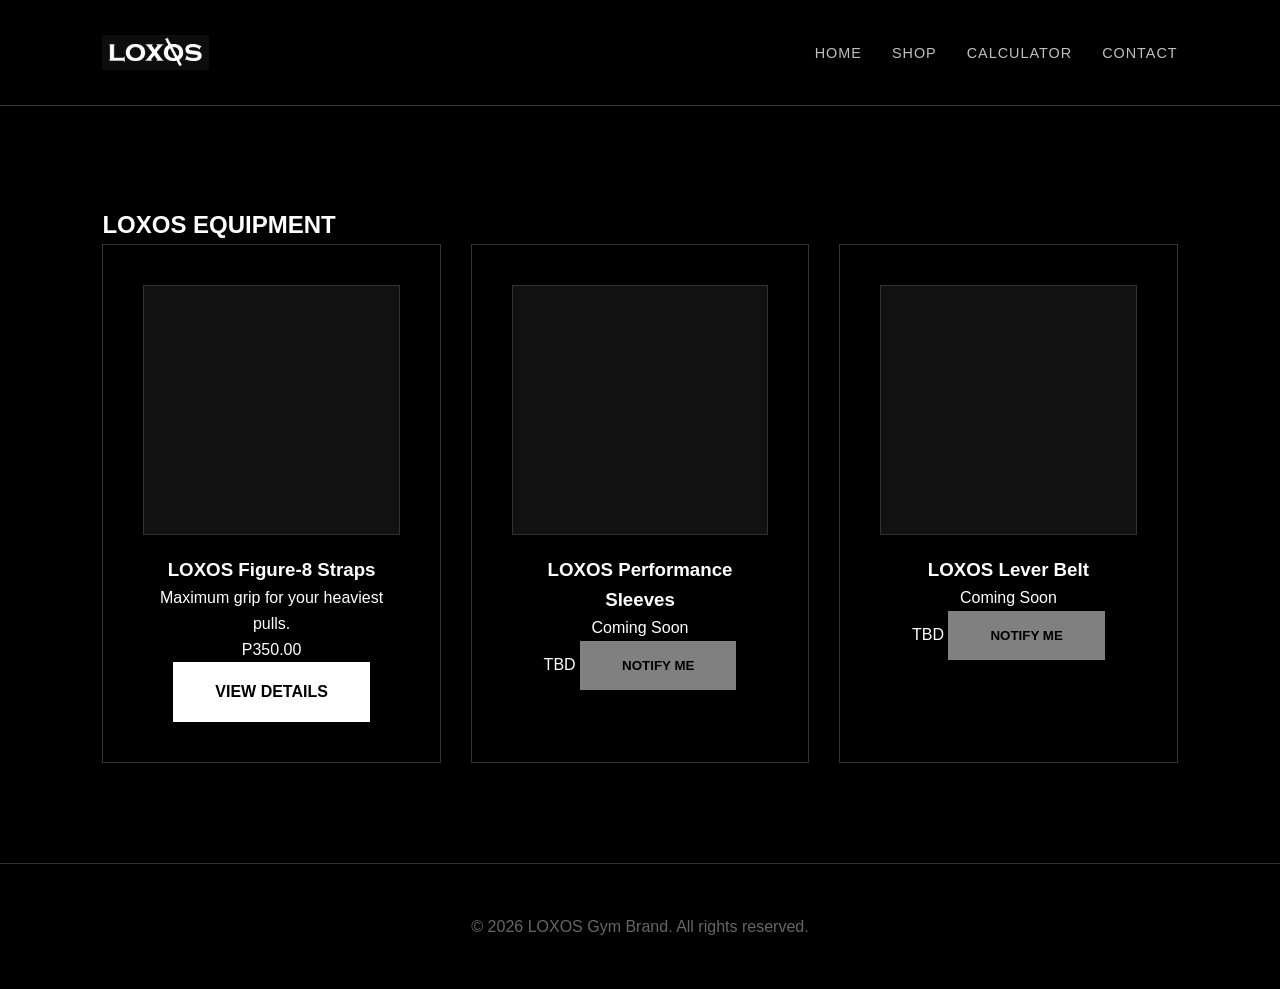
==== shop.html @ 606b024c "Update shop.html to include logo in navigation" ====
<!DOCTYPE html>
<html lang="en">
<head>
    <meta charset="UTF-8">
    <meta name="viewport" content="width=device-width, initial-scale=1.0">
    <title>Shop | LOXOS Elite Strength</title>
    <link rel="stylesheet" href="styles.css">
</head>
<body>

    <header>
        <nav>
             <img src="loxos logo.png" alt="LOXOS Logo" class="nav-logo">
            <ul>
                <li><a href="index.html">Home</a></li>
                <li><a href="shop.html">Shop</a></li>
                <li><a href="index.html#calculator">Calculator</a></li>
                <li><a href="index.html#contact">Contact</a></li>
            </ul>
        </nav>
    </header>

    <main>
        <section class="products">
            <h2>LOXOS EQUIPMENT</h2>
            <div class="product-grid">
                
                <div class="product-card">
                    <div class="product-image-placeholder"></div>
                    <h3>LOXOS Figure-8 Straps</h3>
                    <p>Maximum grip for your heaviest pulls.</p>
                    <span class="price">P350.00</span>
                    <a href="product-detail.html" class="btn">View Details</a>
                </div>

                <div class="product-card">
                    <div class="product-image-placeholder"></div>
                    <h3>LOXOS Performance Sleeves</h3>
                    <p>Coming Soon</p>
                    <span class="price">TBD</span>
                    <button class="btn" style="opacity: 0.5; cursor: not-allowed;">Notify Me</button>
                </div>

                <div class="product-card">
                    <div class="product-image-placeholder"></div>
                    <h3>LOXOS Lever Belt</h3>
                    <p>Coming Soon</p>
                    <span class="price">TBD</span>
                    <button class="btn" style="opacity: 0.5; cursor: not-allowed;">Notify Me</button>
                </div>

            </div>
        </section>
    </main>

    <footer>
        <p>&copy; 2026 LOXOS Gym Brand. All rights reserved.</p>
    </footer>

</body>
</html>
---- styles.css ----
/* --- GLOBAL STYLES --- */
* {
    margin: 0;
    padding: 0;
    box-sizing: border-box;
    font-family: 'Inter', 'Segoe UI', Roboto, sans-serif;
}

body {
    background-color: #000000;
    color: #FFFFFF;
    line-height: 1.6;
}

/* --- NAVIGATION --- */
nav {
    display: flex;
    justify-content: space-between;
    align-items: center;
    padding: 30px 8%;
    background-color: #000000;
    border-bottom: 1px solid #333333;
}

.nav-logo {
    height: 45px;
    align-items: center;
    width: auto;
    display: block;
    padding: 5px 0;
    transition: filter 0.3s ease;
}

.nav-logo:hover {
    filter: brightness(1.2);
}

.logo a {
    display: flex;
    align-items: center;
}

nav ul {
    display: flex;
    list-style: none;
}

nav ul li a {
    color: #C0C0C0;
    text-decoration: none;
    margin-left: 30px;
    font-size: 0.9rem;
    text-transform: uppercase;
    letter-spacing: 1px;
    transition: 0.4s ease;
}

/* --- HERO SECTION (Fixed Background) --- */
.hero {
    background-color: #1a1a1a; 
    background-image: linear-gradient(rgba(0, 0, 0, 0.7), rgba(0, 0, 0, 0.7)), url('background.png');
    background-size: cover;
    background-position: center;
    background-repeat: no-repeat;
    height: auto; 
    padding: 120px 20px; 
    
    /* Centering Logic */
    display: flex;
    flex-direction: column;
    align-items: center;     /* Centers the button and blocks horizontally */
    justify-content: center; /* Centers content vertically */
    text-align: center;      /* Centers the actual text inside the tags */
    width: 100%;
}

.hero h1 {
    font-size: clamp(3rem, 8vw, 5rem);
    font-weight: 800;
    letter-spacing: -2px;
    margin-bottom: 20px;
    width: 100%;             /* Ensures it takes full width to center correctly */
}

.hero p {
    color: #C0C0C0;
    font-size: 1.2rem;
    max-width: 600px;
    text-align: center;
    margin: 0 auto 40px auto; /* "auto" on left/right centers the block itself */
    text-transform: uppercase;
    letter-spacing: 2px;
}

/* --- BUTTONS --- */
.btn {
    display: inline-block;
    padding: 15px 40px;
    background-color: #FFFFFF;
    color: #000000;
    text-decoration: none;
    font-weight: 700;
    text-transform: uppercase;
    border: 2px solid #FFFFFF;
    transition: 0.3s ease;
}

.btn:hover {
    background-color: transparent;
    color: #FFFFFF;
}

/* --- CALCULATOR --- */
.calc-container {
    padding: 80px 20px;
    background: #000;
    border-top: 1px solid #333;
    text-align: center;
}

.input-group input {
    background: #111;
    border: 1px solid #C0C0C0;
    color: #fff;
    padding: 10px;
    margin: 10px;
    width: 120px;
}

.calc-main-btn {
    background: #fff;
    color: #000;
    padding: 12px 30px;
    border: none;
    font-weight: bold;
    cursor: pointer;
}

.unit-toggle button {
    background: transparent;
    border: 1px solid #333;
    color: #fff;
    margin: 5px;
    padding: 5px 15px;
}

.unit-toggle button:focus {
    border-color: #FFFFFF;
    background-color: #333333;
}
.calc-container {
    background: rgba(255, 255, 255, 0.03); /* Extremely faint white */
    backdrop-filter: blur(12px);           /* Blurs the athletes behind it */
    -webkit-backdrop-filter: blur(12px);   /* Safari support */
    border: 1px solid rgba(255, 255, 255, 0.1);
    border-radius: 20px;
    margin: 40px 8%;                       /* Adds space around the "glass" */
}
@keyframes float {
    0% { transform: translateY(0px); }
    50% { transform: translateY(-10px); }
    100% { transform: translateY(0px); }
}

.calc-container {
    animation: float 4s ease-in-out infinite; /* Box slowly bobs up and down */
    box-shadow: 0 20px 40px rgba(0, 0, 0, 0.4);
}

/* --- PRODUCTS --- */
.products {
    padding: 100px 8%;
}

.product-grid {
    display: grid;
    grid-template-columns: repeat(auto-fit, minmax(250px, 1fr));
    gap: 30px;
}

.product-card {
    border: 1px solid #333;
    padding: 40px;
    text-align: center;
    transition: 0.3s;
}

.product-image-placeholder {
    width: 100%;
    height: 250px;
    background-color: #111;
    border: 1px solid #333;
    margin-bottom: 20px;
}

footer {
    padding: 50px 0;
    text-align: center;
    border-top: 1px solid #333;
    color: #666;
}
.product-card {
    transition: all 0.4s cubic-bezier(0.175, 0.885, 0.32, 1.275); /* Smooth "spring" timing */
}

.product-card:hover {
    transform: translateY(-10px) scale(1.02);
    border-color: #FFFFFF;
    box-shadow: 0 10px 30px rgba(192, 192, 192, 0.2); /* Subtle silver glow */
}
@keyframes fadeInUp {
    from {
        opacity: 0;
        transform: translateY(30px); /* Starts 30px lower */
    }
    to {
        opacity: 1;
        transform: translateY(0);    /* Ends at its natural position */
    }
}
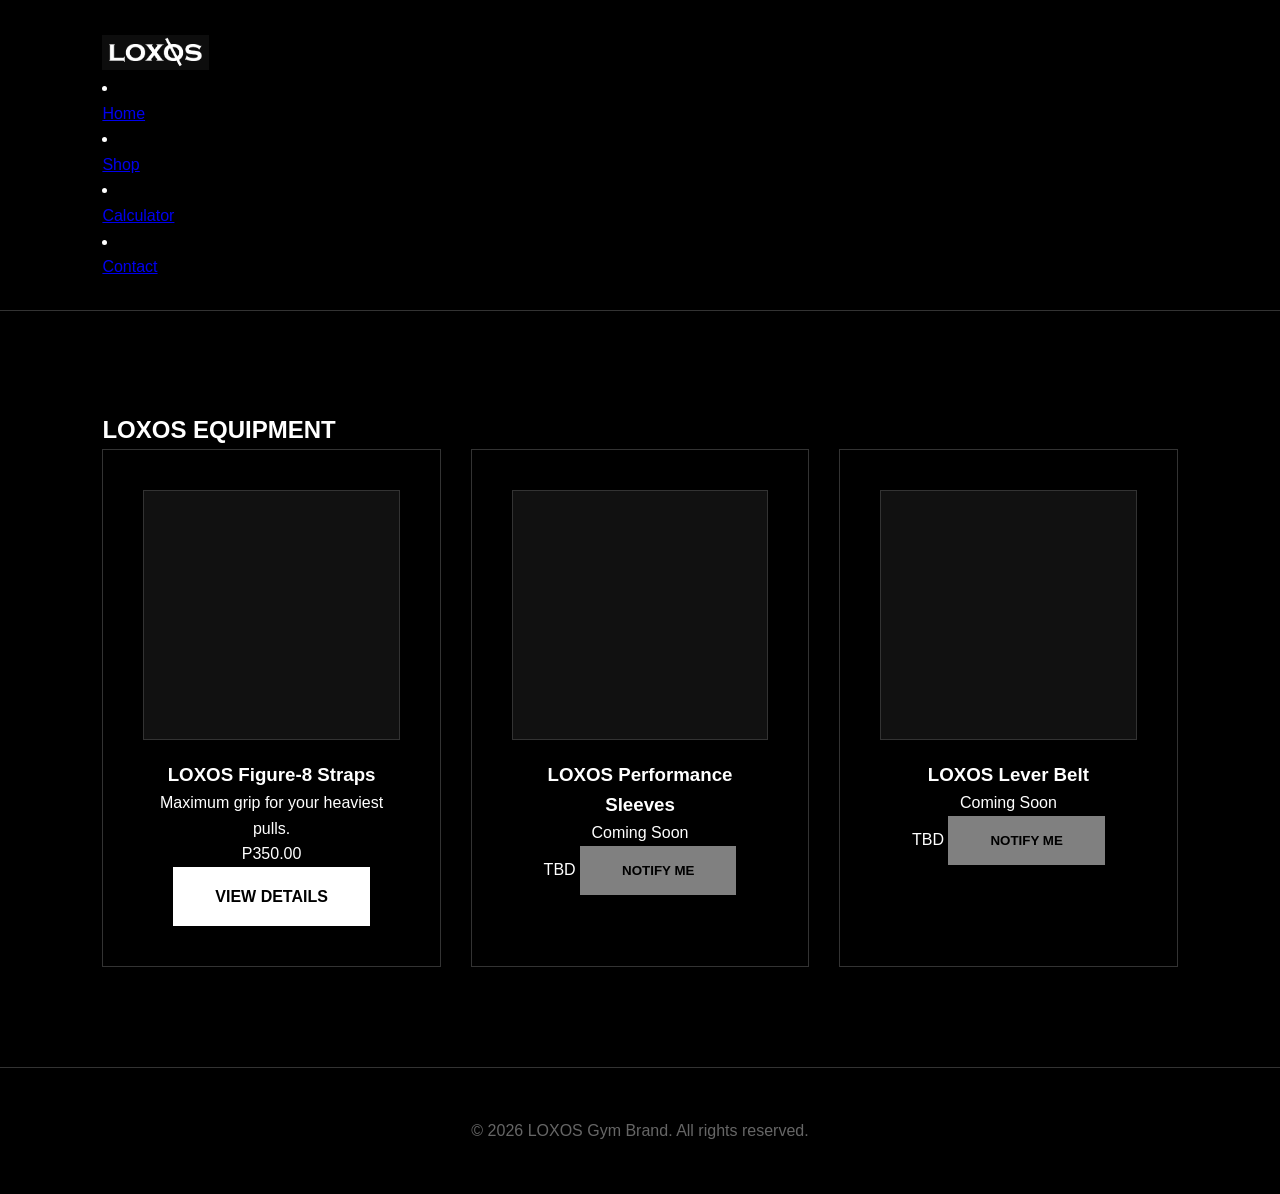
==== commit b3d49bca: "Fix HTML structure and improve navigation layout" ====
--- a/shop.html
+++ b/shop.html
@@ -10,7 +10,9 @@
 
     <header>
         <nav>
-             <img src="loxos logo.png" alt="LOXOS Logo" class="nav-logo">
+            <div class="logo">
+                <a href="shop.html">
+                    <img src="loxos logo.png" alt="LOXOS Logo" class="nav-logo"
             <ul>
                 <li><a href="index.html">Home</a></li>
                 <li><a href="shop.html">Shop</a></li>
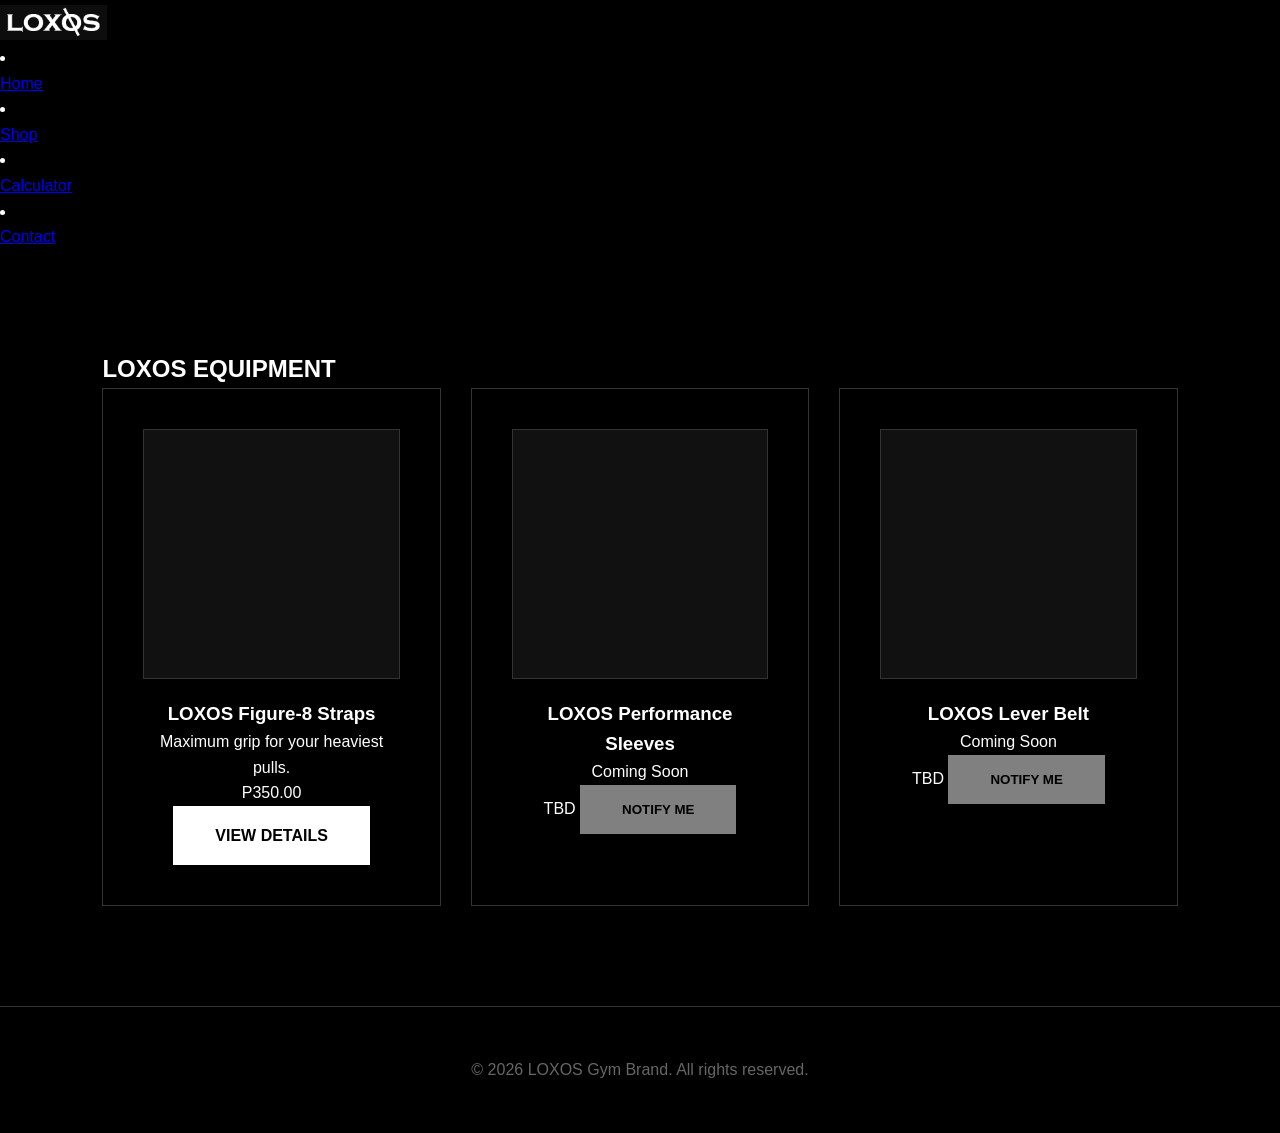
==== commit f25061d7: "Update shop.html" ====
--- a/shop.html
+++ b/shop.html
@@ -9,7 +9,6 @@
 <body>
 
     <header>
-        <nav>
             <div class="logo">
                 <a href="shop.html">
                     <img src="loxos logo.png" alt="LOXOS Logo" class="nav-logo"
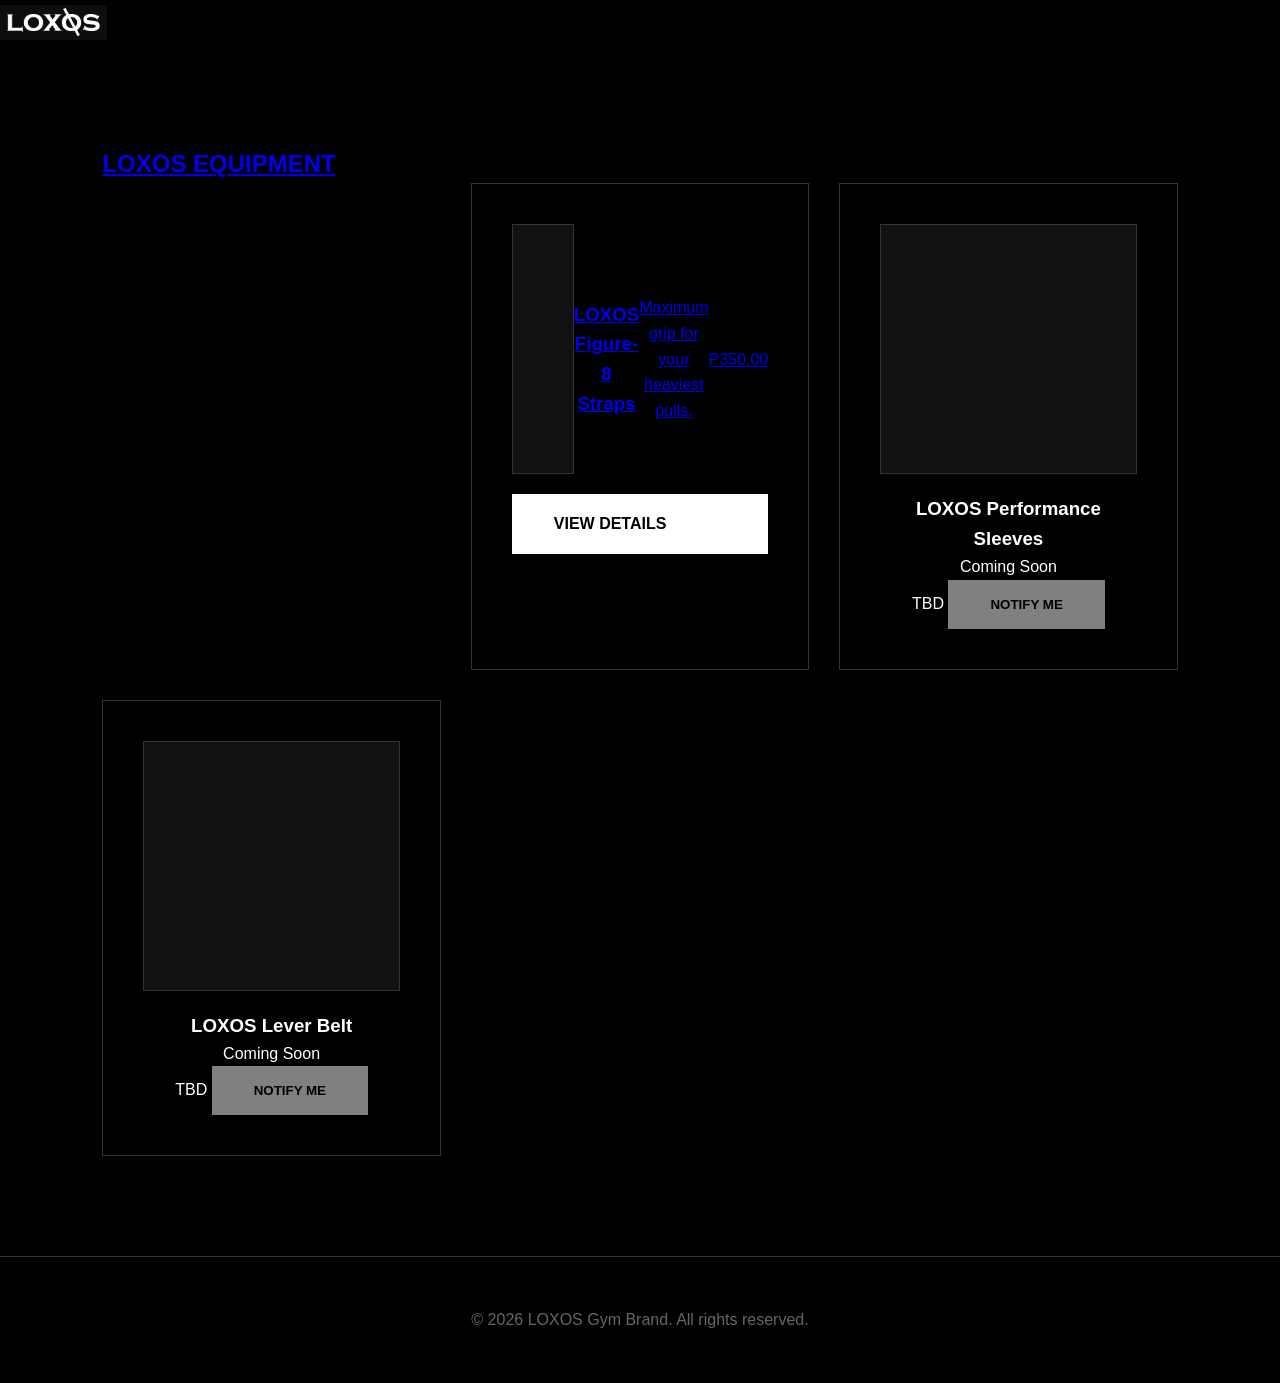
==== commit aa4327ac: "Update shop.html" ====
--- a/shop.html
+++ b/shop.html
@@ -12,13 +12,6 @@
             <div class="logo">
                 <a href="shop.html">
                     <img src="loxos logo.png" alt="LOXOS Logo" class="nav-logo"
-            <ul>
-                <li><a href="index.html">Home</a></li>
-                <li><a href="shop.html">Shop</a></li>
-                <li><a href="index.html#calculator">Calculator</a></li>
-                <li><a href="index.html#contact">Contact</a></li>
-            </ul>
-        </nav>
     </header>
 
     <main>
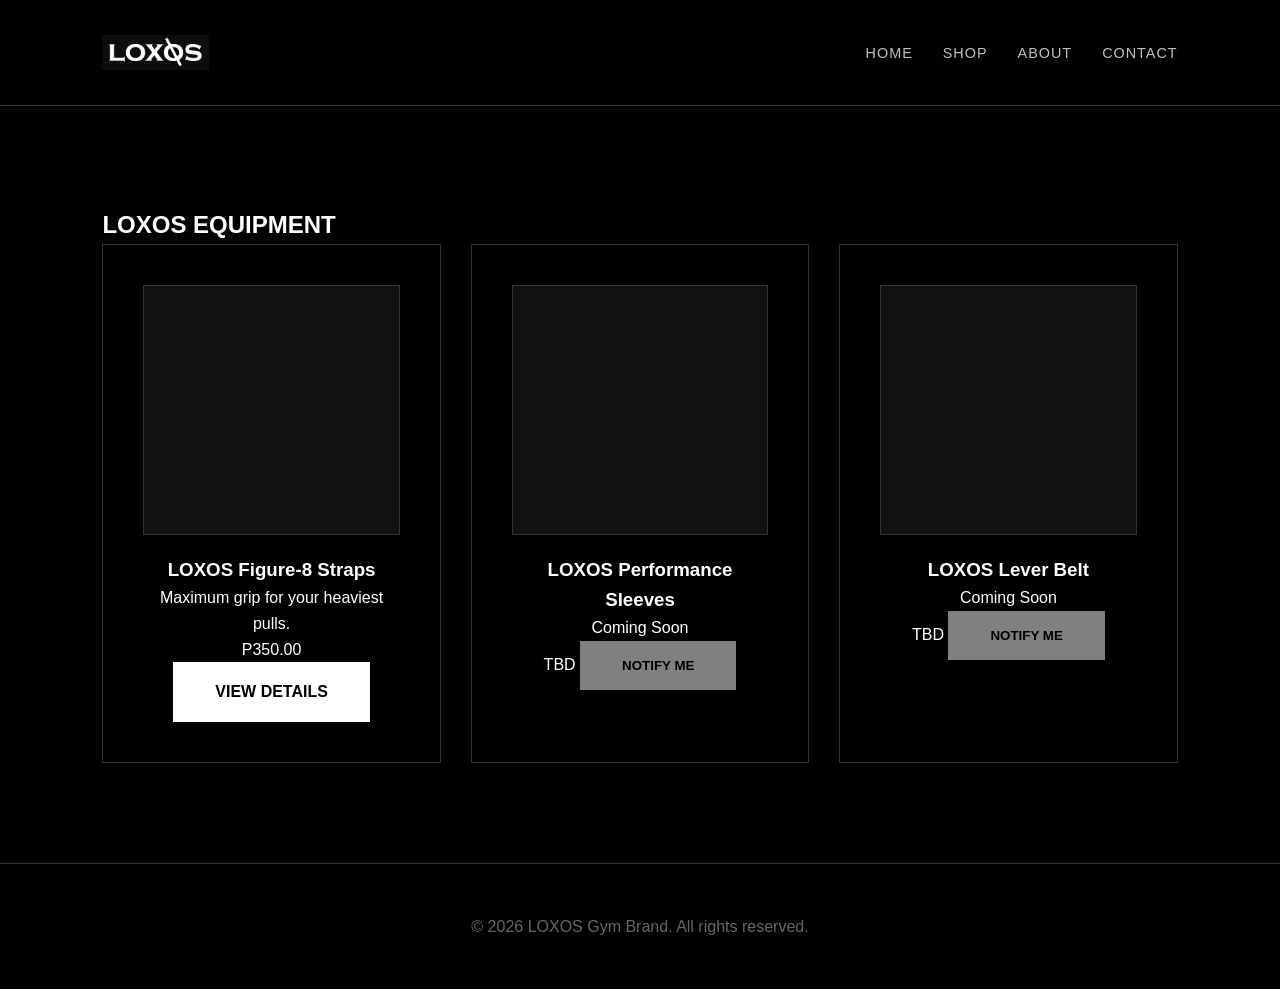
==== commit 2a51b416: "Update shop.html" ====
--- a/shop.html
+++ b/shop.html
@@ -9,10 +9,20 @@
 <body>
 
     <header>
-            <div class="logo">
-                <a href="shop.html">
-                    <img src="loxos logo.png" alt="LOXOS Logo" class="nav-logo"
-    </header>
+    <nav>
+        <div class="logo">
+            <a href="index.html">
+                <img src="loxos logo.png" alt="LOXOS Logo" class="nav-logo">
+            </a>
+        </div>
+        <ul>
+            <li><a href="index.html">Home</a></li>
+            <li><a href="shop.html">Shop</a></li>
+            <li><a href="#about">About</a></li>
+            <li><a href="#contact">Contact</a></li>
+        </ul>
+    </nav>
+</header>
 
     <main>
         <section class="products">
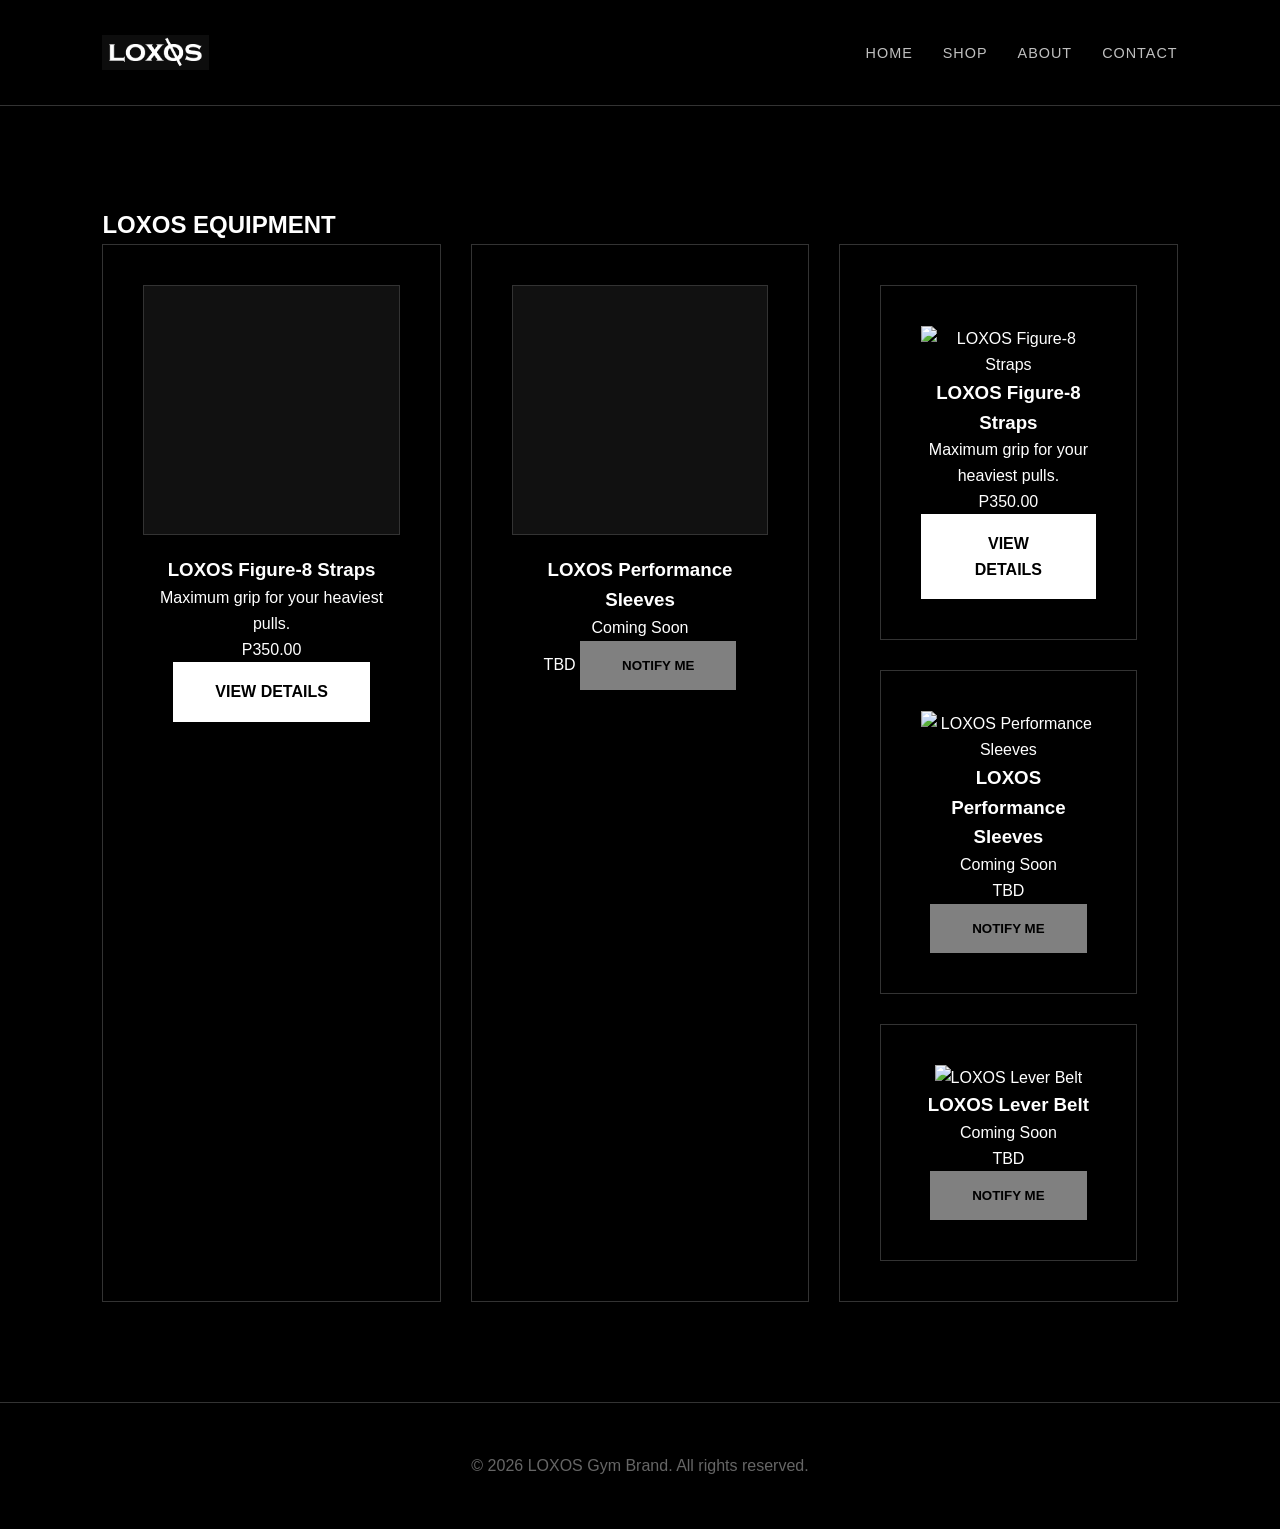
==== commit aa18128e: "Refactor product cards with images in shop.html" ====
--- a/shop.html
+++ b/shop.html
@@ -46,12 +46,33 @@
                 </div>
 
                 <div class="product-card">
-                    <div class="product-image-placeholder"></div>
-                    <h3>LOXOS Lever Belt</h3>
-                    <p>Coming Soon</p>
-                    <span class="price">TBD</span>
-                    <button class="btn" style="opacity: 0.5; cursor: not-allowed;">Notify Me</button>
-                </div>
+                   <div class="product-grid">
+    
+    <div class="product-card">
+        <img src="loxos straps.jpg" alt="LOXOS Figure-8 Straps" class="product-image">
+        <h3>LOXOS Figure-8 Straps</h3>
+        <p>Maximum grip for your heaviest pulls.</p>
+        <span class="price">P350.00</span>
+        <a href="#" class="btn">View Details</a>
+    </div>
+
+    <div class="product-card">
+        <img src="loxos sleeves.jpg" alt="LOXOS Performance Sleeves" class="product-image">
+        <h3>LOXOS Performance Sleeves</h3>
+        <p>Coming Soon</p>
+        <span class="price">TBD</span>
+        <button class="btn" style="opacity: 0.5; cursor: not-allowed;">Notify Me</button>
+    </div>
+
+    <div class="product-card">
+        <img src="loxos belt.jpg" alt="LOXOS Lever Belt" class="product-image">
+        <h3>LOXOS Lever Belt</h3>
+        <p>Coming Soon</p>
+        <span class="price">TBD</span>
+        <button class="btn" style="opacity: 0.5; cursor: not-allowed;">Notify Me</button>
+    </div>
+
+</div>
 
             </div>
         </section>
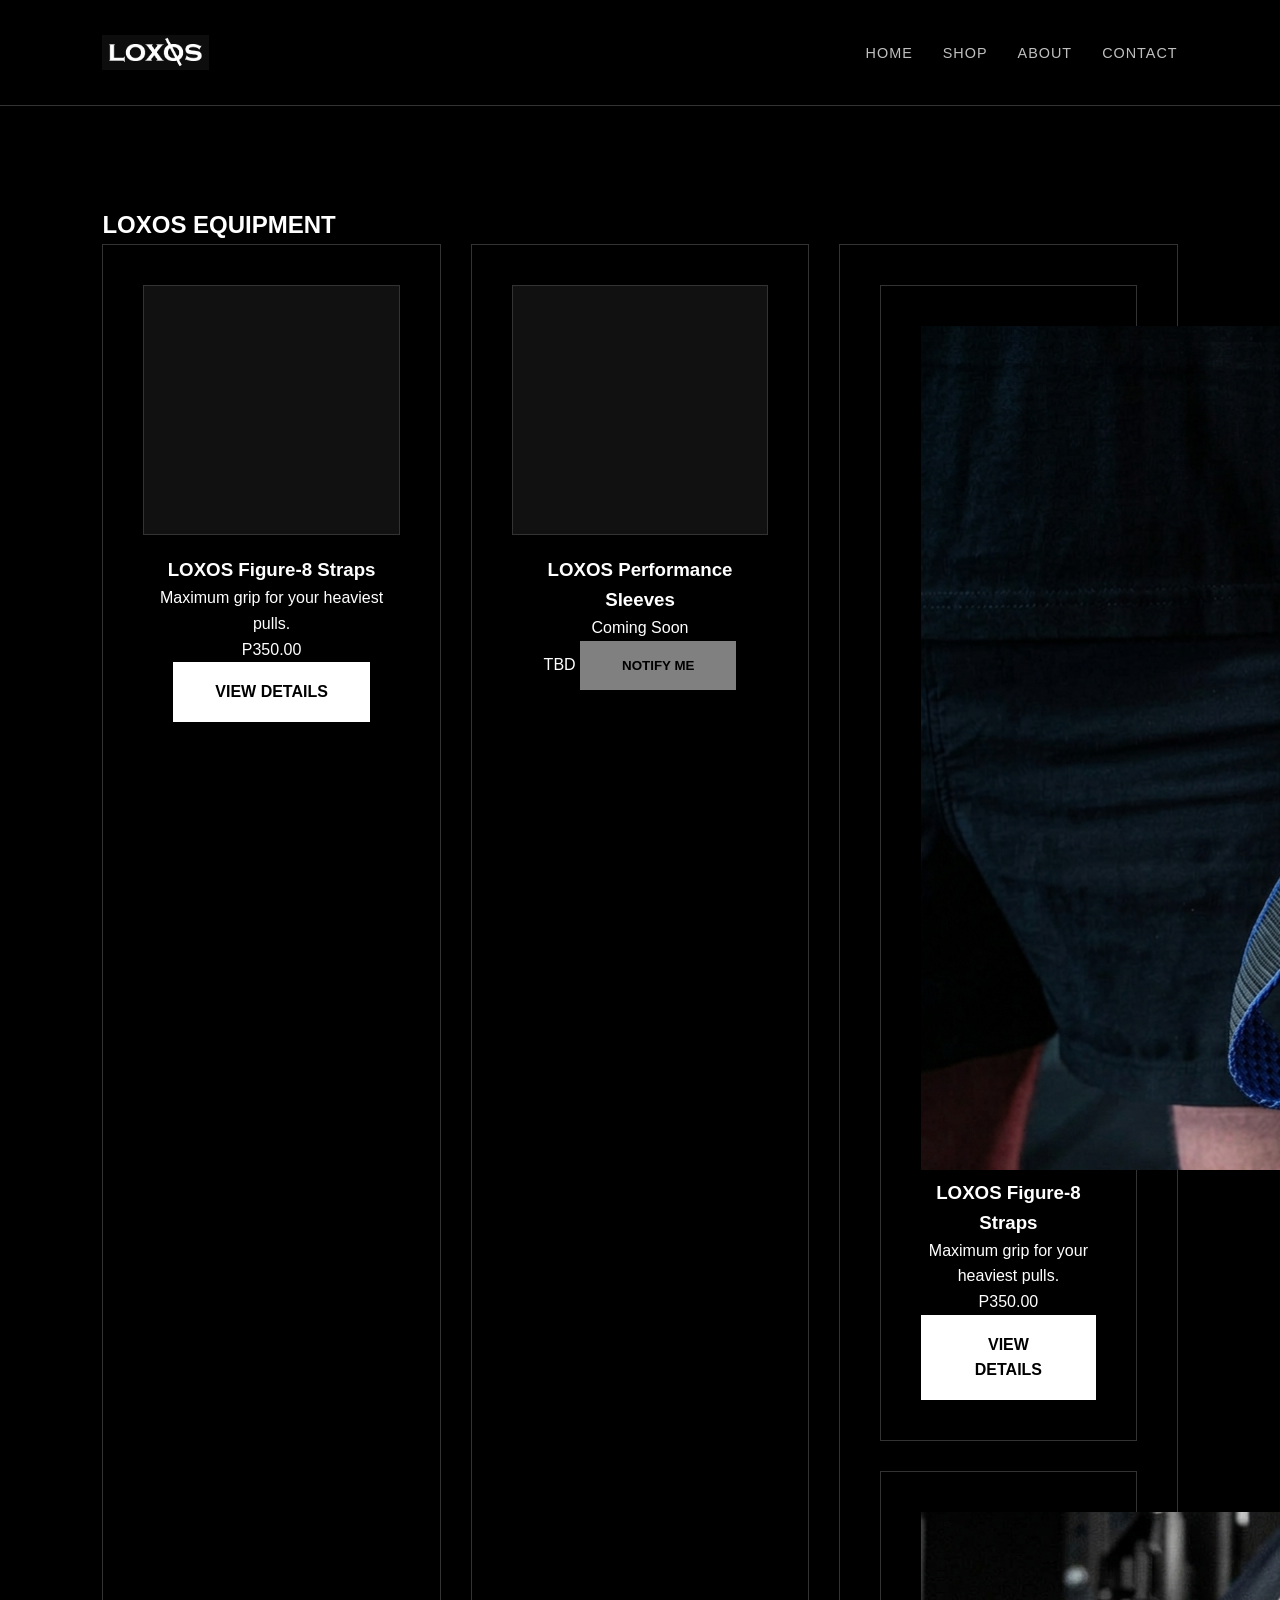
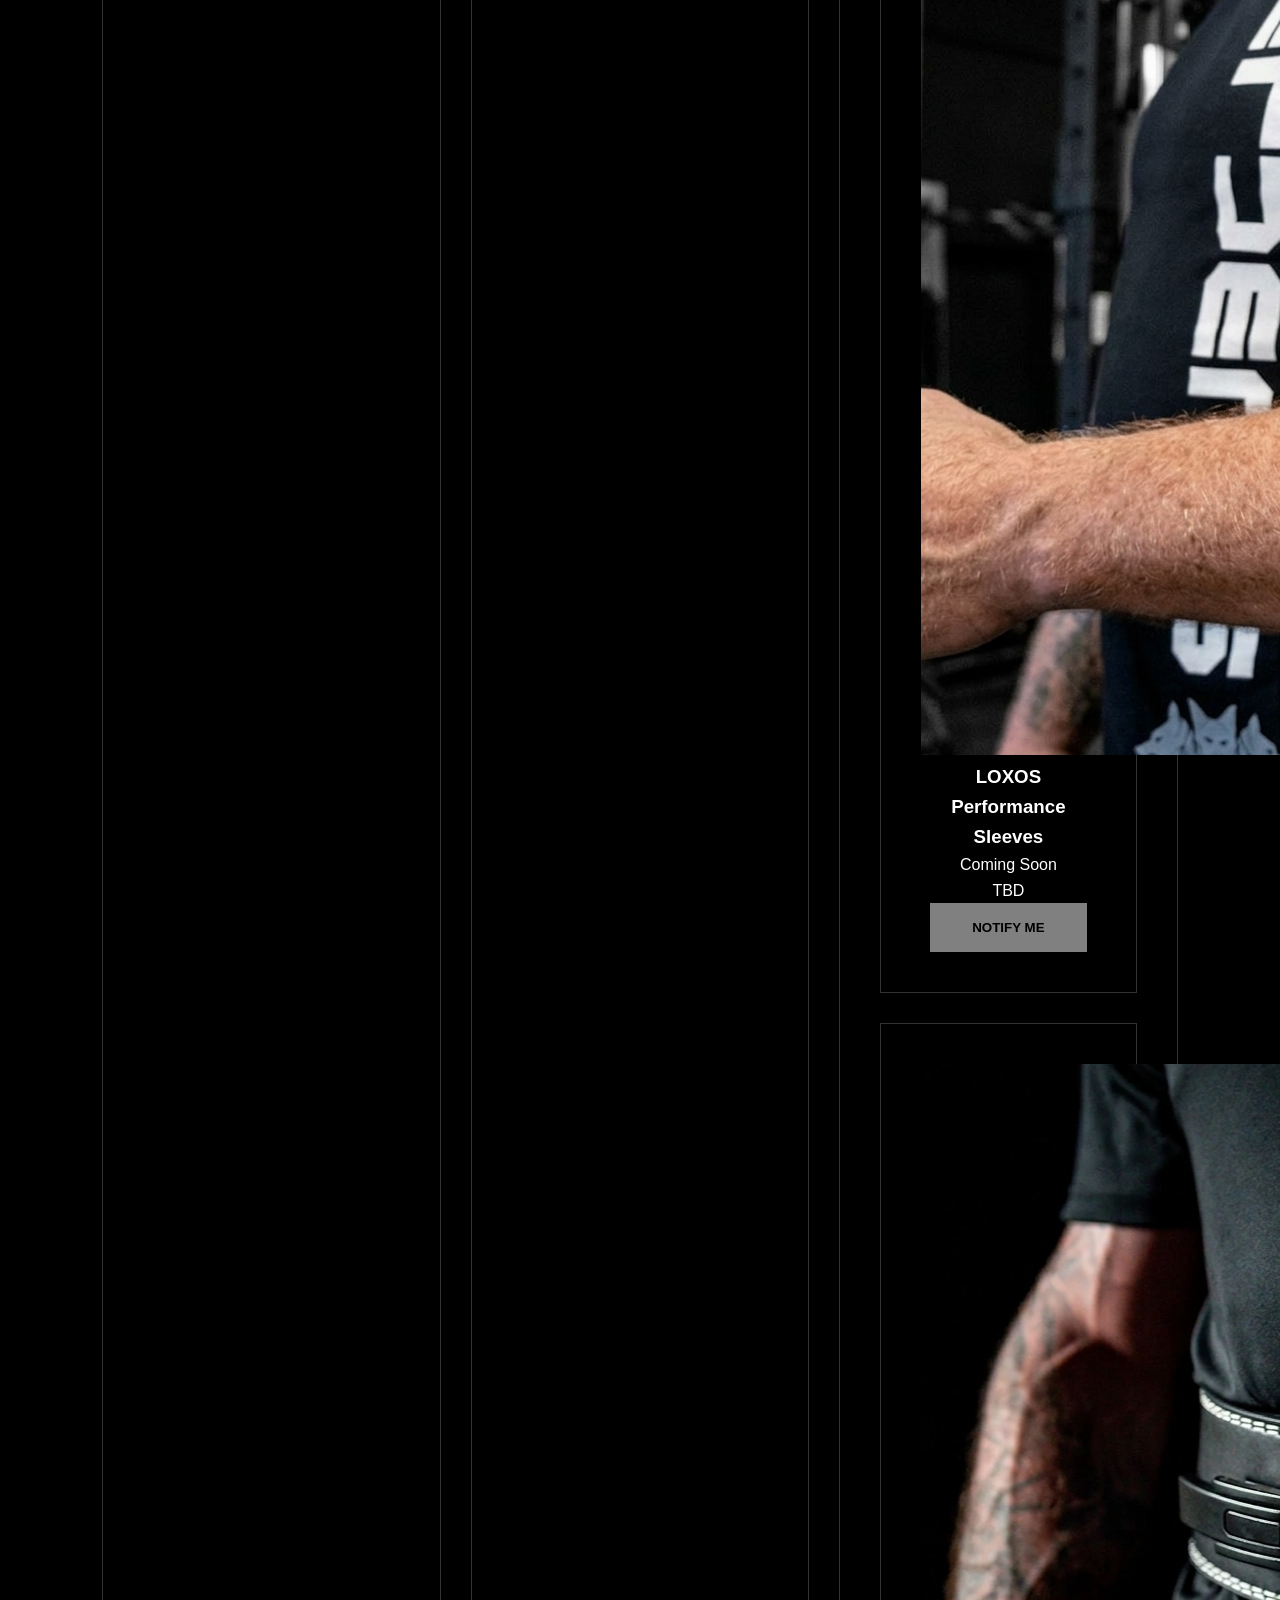
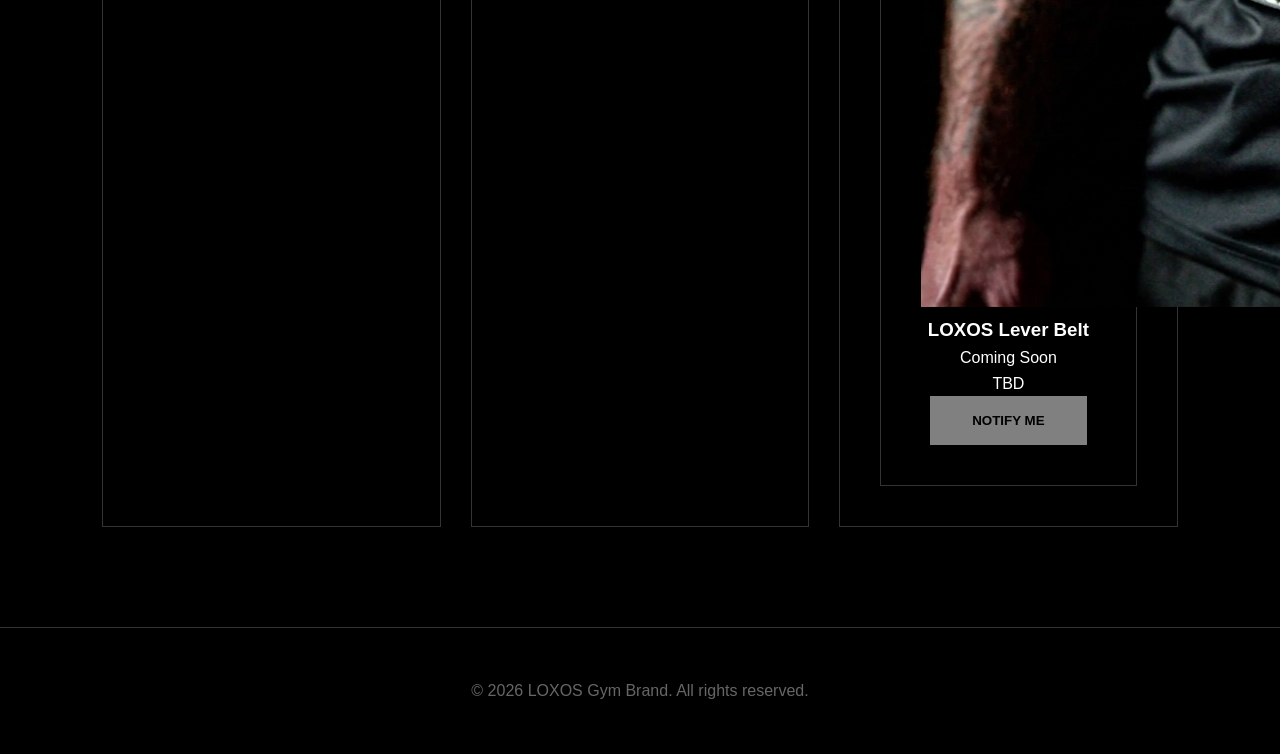
==== commit 004874e1: "Fix HTML formatting issues in shop.html" ====
--- a/shop.html
+++ b/shop.html
@@ -49,7 +49,7 @@
                    <div class="product-grid">
     
     <div class="product-card">
-        <img src="loxos straps.jpg" alt="LOXOS Figure-8 Straps" class="product-image">
+        <img src="loxos straps.PNG" alt="LOXOS Figure-8 Straps" class="product-image">
         <h3>LOXOS Figure-8 Straps</h3>
         <p>Maximum grip for your heaviest pulls.</p>
         <span class="price">P350.00</span>
@@ -57,7 +57,7 @@
     </div>
 
     <div class="product-card">
-        <img src="loxos sleeves.jpg" alt="LOXOS Performance Sleeves" class="product-image">
+        <img src="loxos sleeves.PNG" alt="LOXOS Performance Sleeves" class="product-image">
         <h3>LOXOS Performance Sleeves</h3>
         <p>Coming Soon</p>
         <span class="price">TBD</span>
@@ -65,7 +65,7 @@
     </div>
 
     <div class="product-card">
-        <img src="loxos belt.jpg" alt="LOXOS Lever Belt" class="product-image">
+        <img src="loxos belt.PNG" alt="LOXOS Lever Belt" class="product-image">
         <h3>LOXOS Lever Belt</h3>
         <p>Coming Soon</p>
         <span class="price">TBD</span>
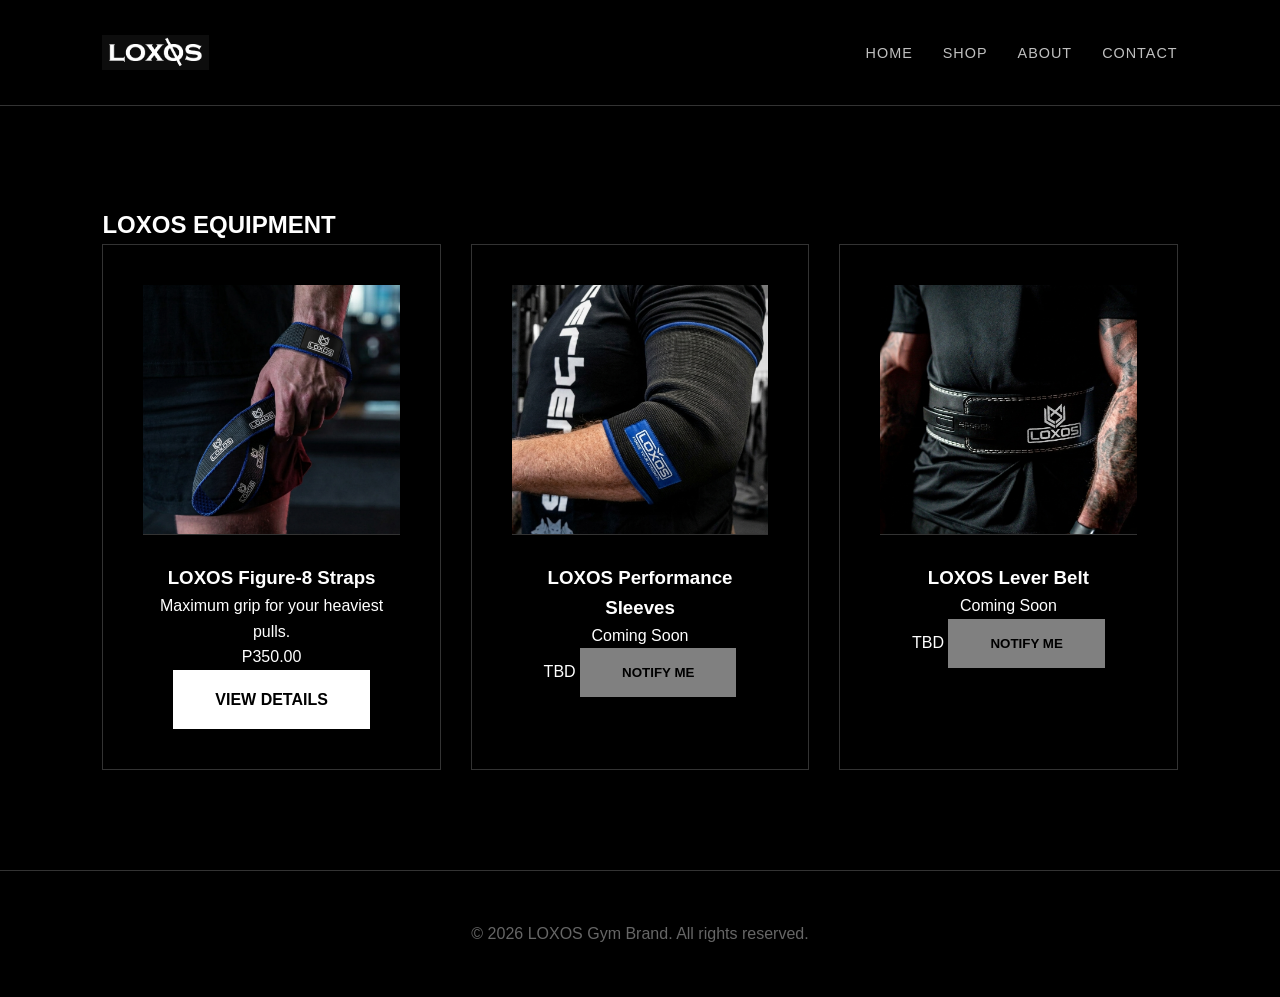
==== commit 8d308148: "Update shop.html" ====
--- a/shop.html
+++ b/shop.html
@@ -23,22 +23,21 @@
         </ul>
     </nav>
 </header>
-
-    <main>
+<main>
         <section class="products">
             <h2>LOXOS EQUIPMENT</h2>
             <div class="product-grid">
                 
                 <div class="product-card">
-                    <div class="product-image-placeholder"></div>
+                    <img src="loxos straps.PNG" alt="LOXOS Figure-8 Straps" class="product-image">
                     <h3>LOXOS Figure-8 Straps</h3>
                     <p>Maximum grip for your heaviest pulls.</p>
                     <span class="price">P350.00</span>
-                    <a href="product-detail.html" class="btn">View Details</a>
+                    <a href="#" class="btn">View Details</a>
                 </div>
 
                 <div class="product-card">
-                    <div class="product-image-placeholder"></div>
+                    <img src="loxos sleeves.PNG" alt="LOXOS Performance Sleeves" class="product-image">
                     <h3>LOXOS Performance Sleeves</h3>
                     <p>Coming Soon</p>
                     <span class="price">TBD</span>
@@ -46,36 +45,14 @@
                 </div>
 
                 <div class="product-card">
-                   <div class="product-grid">
-    
-    <div class="product-card">
-        <img src="loxos straps.PNG" alt="LOXOS Figure-8 Straps" class="product-image">
-        <h3>LOXOS Figure-8 Straps</h3>
-        <p>Maximum grip for your heaviest pulls.</p>
-        <span class="price">P350.00</span>
-        <a href="#" class="btn">View Details</a>
-    </div>
+                    <img src="loxos belt.PNG" alt="LOXOS Lever Belt" class="product-image">
+                    <h3>LOXOS Lever Belt</h3>
+                    <p>Coming Soon</p>
+                    <span class="price">TBD</span>
+                    <button class="btn" style="opacity: 0.5; cursor: not-allowed;">Notify Me</button>
+                </div>
 
-    <div class="product-card">
-        <img src="loxos sleeves.PNG" alt="LOXOS Performance Sleeves" class="product-image">
-        <h3>LOXOS Performance Sleeves</h3>
-        <p>Coming Soon</p>
-        <span class="price">TBD</span>
-        <button class="btn" style="opacity: 0.5; cursor: not-allowed;">Notify Me</button>
-    </div>
-
-    <div class="product-card">
-        <img src="loxos belt.PNG" alt="LOXOS Lever Belt" class="product-image">
-        <h3>LOXOS Lever Belt</h3>
-        <p>Coming Soon</p>
-        <span class="price">TBD</span>
-        <button class="btn" style="opacity: 0.5; cursor: not-allowed;">Notify Me</button>
-    </div>
-
-</div>
-
-            </div>
-        </section>
+            </div> </section>
     </main>
 
     <footer>
--- a/styles.css
+++ b/styles.css
@@ -218,3 +218,15 @@
         transform: translateY(0);    /* Ends at its natural position */
     }
 }
+.product-image {
+    width: 100%;
+    height: 250px;       /* Keeps all product images the same height */
+    object-fit: cover;   /* Crops the image perfectly to fill the space without stretching */
+    border-bottom: 1px solid #333;
+    margin-bottom: 20px;
+    transition: transform 0.5s ease;
+}
+
+.product-card:hover .product-image {
+    transform: scale(1.05); /* The image zooms slightly when you hover the card */
+}
